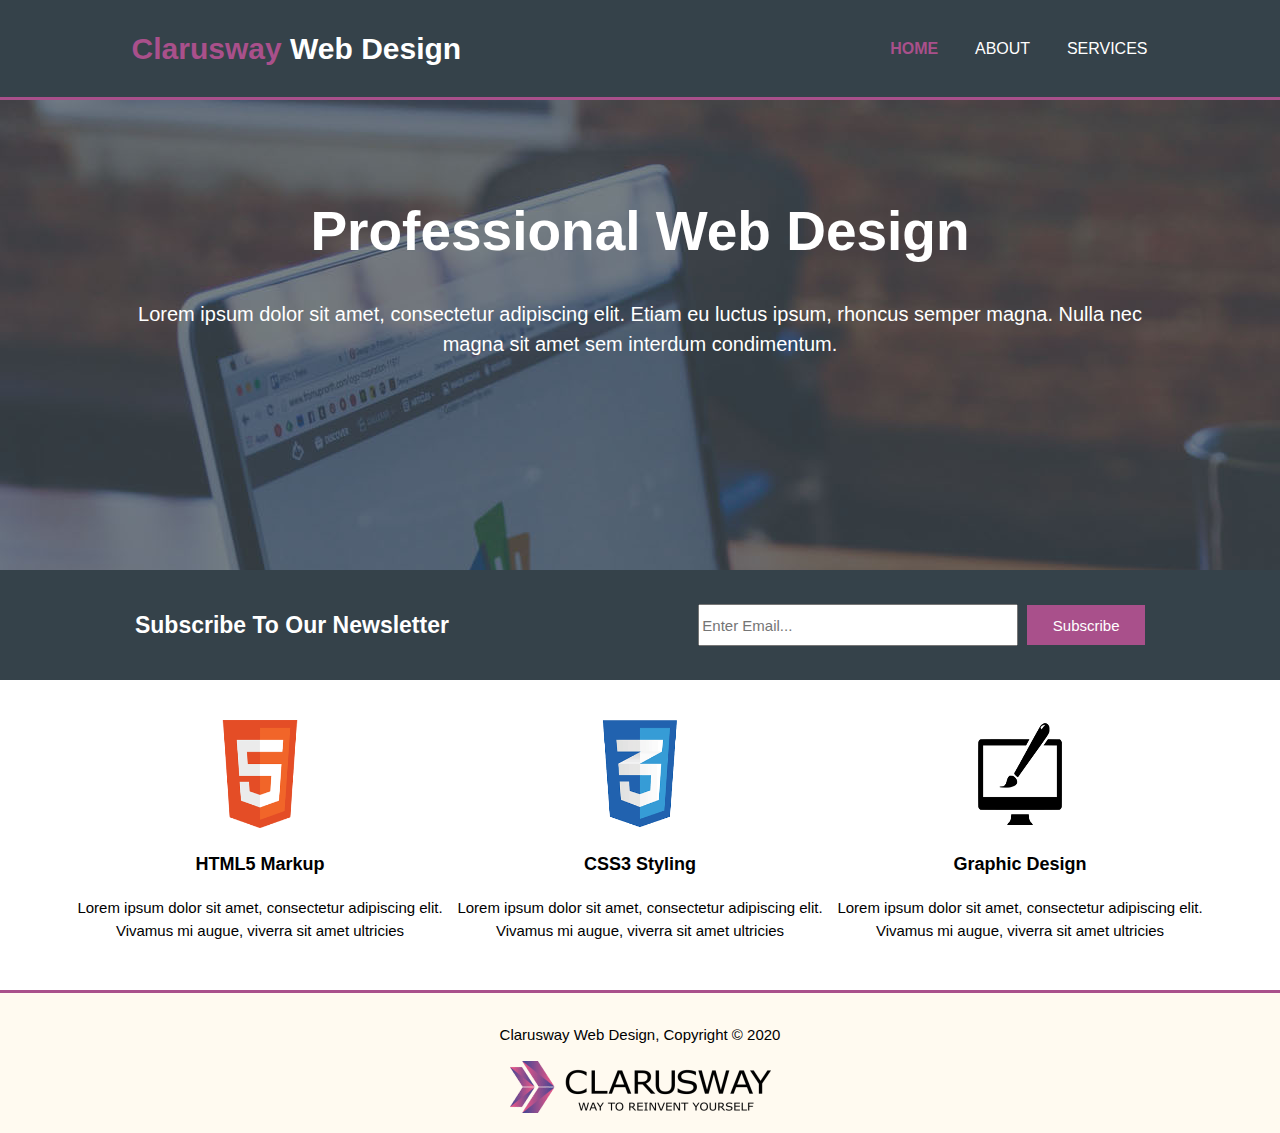
==== index.html @ c37fb14d "This is my first website prototip" ====
<!DOCTYPE html>
<html lang="en">

<head>
    <meta charset="UTF-8">
    <meta name="viewport" content="width=device-width, initial-scale=1.0">
    <title>Web Design</title>
    <link rel="stylesheet" href="style.css">
    <link rel="stylesheet" href="index.css">
    <link rel="shortcut icon" href="./images/lighthouse-icon.png" type="image/x-icon">
</head>

<body>

    <header class="header">
        <div class="header__left">
            <p><span>Clarusway</span> Web Design</p>
        </div>
        <div class="header__right">
            <ul class="header__right--navbar">
                <li><a href="./index.html" class="header__right--navbar-home">Home</a></li>
                <li><a href="./about.html" class="header__right--navbar-about">About</a></li>
                <li><a href="./services.html" class="header__right--navbar-services">Services</a></li>
            </ul>
        </div>
    </header>

    <section class="section__hero">
        <h1 class="section__hero--head">Professional Web Design</h1>
        <p class="section__hero--para">Lorem ipsum dolor sit amet, consectetur adipiscing elit. Etiam eu luctus ipsum, rhoncus semper magna. Nulla nec magna sit amet sem interdum condimentum.</p>
    </section>

    <section class="section__newsletter">
        <div class="section__newsletter--subscribe">
            <p>Subscribe To Our Newsletter</p>
        </div>
        <div class="section__newsletter--email">
            <input type="email" name="email" class="section__newsletter--email-input" placeholder="Enter Email...">
            <input type="button" value="Subscribe" class="section__newsletter--email-button">
        </div>
    </section>

    <section class="section__logo">
        <div class="section__logo--html">
            <img src="./images/logo_html.png" alt="HTML Logo" class="section__logo--html-img">
            <h3>HTML5 Markup</h3>
            <p>Lorem ipsum dolor sit amet, consectetur adipiscing elit. Vivamus mi augue, viverra sit amet ultricies</p>
        </div>
        <div class="section__logo--css">
            <img src="./images/logo_css.png" alt="CSS Logo" class="section__logo--css-img">
            <h3>CSS3 Styling</h3>
            <p>Lorem ipsum dolor sit amet, consectetur adipiscing elit. Vivamus mi augue, viverra sit amet ultricies</p>
        </div>
        <div class="section__logo--graphic">
            <img src="./images/logo_brush.png" alt="Brush Logo" class="section__logo--graphic-img">
            <h3>Graphic Design</h3>
            <p>Lorem ipsum dolor sit amet, consectetur adipiscing elit. Vivamus mi augue, viverra sit amet ultricies</p>
        </div>
    </section>

    <footer class="footer">
        <div class="footer__container">
            <p class="footer__p">Clarusway Web Design, Copyright © 2020</p>
            <img src="./images/clarusway_logo.png" alt="Clarusway-Logo" class="footer__img">
        </div>
    </footer>
</body>

</html>
---- style.css ----
/*! normalize.css v8.0.1 | MIT License | github.com/necolas/normalize.css */
/* Document
   ========================================================================== */
/**
 * 1. Correct the line height in all browsers.
 * 2. Prevent adjustments of font size after orientation changes in iOS.
 */
html {
  line-height: 1.15;
  /* 1 */
  -webkit-text-size-adjust: 100%;
  /* 2 */
}

/* Sections
   ========================================================================== */
/**
 * Remove the margin in all browsers.
 */
body {
  margin: 0;
}

/**
 * Render the `main` element consistently in IE.
 */
main {
  display: block;
}

/**
 * Correct the font size and margin on `h1` elements within `section` and
 * `article` contexts in Chrome, Firefox, and Safari.
 */
h1 {
  font-size: 2em;
  margin: 0.67em 0;
}

/* Grouping content
   ========================================================================== */
/**
 * 1. Add the correct box sizing in Firefox.
 * 2. Show the overflow in Edge and IE.
 */
hr {
  box-sizing: content-box;
  /* 1 */
  height: 0;
  /* 1 */
  overflow: visible;
  /* 2 */
}

/**
 * 1. Correct the inheritance and scaling of font size in all browsers.
 * 2. Correct the odd `em` font sizing in all browsers.
 */
pre {
  font-family: monospace, monospace;
  /* 1 */
  font-size: 1em;
  /* 2 */
}

/* Text-level semantics
   ========================================================================== */
/**
 * Remove the gray background on active links in IE 10.
 */
a {
  background-color: transparent;
}

/**
 * 1. Remove the bottom border in Chrome 57-
 * 2. Add the correct text decoration in Chrome, Edge, IE, Opera, and Safari.
 */
abbr[title] {
  border-bottom: none;
  /* 1 */
  text-decoration: underline;
  /* 2 */
  text-decoration: underline dotted;
  /* 2 */
}

/**
 * Add the correct font weight in Chrome, Edge, and Safari.
 */
b,
strong {
  font-weight: bolder;
}

/**
 * 1. Correct the inheritance and scaling of font size in all browsers.
 * 2. Correct the odd `em` font sizing in all browsers.
 */
code,
kbd,
samp {
  font-family: monospace, monospace;
  /* 1 */
  font-size: 1em;
  /* 2 */
}

/**
 * Add the correct font size in all browsers.
 */
small {
  font-size: 80%;
}

/**
 * Prevent `sub` and `sup` elements from affecting the line height in
 * all browsers.
 */
sub,
sup {
  font-size: 75%;
  line-height: 0;
  position: relative;
  vertical-align: baseline;
}

sub {
  bottom: -0.25em;
}

sup {
  top: -0.5em;
}

/* Embedded content
   ========================================================================== */
/**
 * Remove the border on images inside links in IE 10.
 */
img {
  border-style: none;
}

/* Forms
   ========================================================================== */
/**
 * 1. Change the font styles in all browsers.
 * 2. Remove the margin in Firefox and Safari.
 */
button,
input,
optgroup,
select,
textarea {
  font-family: inherit;
  /* 1 */
  font-size: 100%;
  /* 1 */
  line-height: 1.15;
  /* 1 */
  margin: 0;
  /* 2 */
}

/**
 * Show the overflow in IE.
 * 1. Show the overflow in Edge.
 */
button,
input {
  /* 1 */
  overflow: visible;
}

/**
 * Remove the inheritance of text transform in Edge, Firefox, and IE.
 * 1. Remove the inheritance of text transform in Firefox.
 */
button,
select {
  /* 1 */
  text-transform: none;
}

/**
 * Correct the inability to style clickable types in iOS and Safari.
 */
button,
[type=button],
[type=reset],
[type=submit] {
  -webkit-appearance: button;
}

/**
 * Remove the inner border and padding in Firefox.
 */
button::-moz-focus-inner,
[type=button]::-moz-focus-inner,
[type=reset]::-moz-focus-inner,
[type=submit]::-moz-focus-inner {
  border-style: none;
  padding: 0;
}

/**
 * Restore the focus styles unset by the previous rule.
 */
button:-moz-focusring,
[type=button]:-moz-focusring,
[type=reset]:-moz-focusring,
[type=submit]:-moz-focusring {
  outline: 1px dotted ButtonText;
}

/**
 * Correct the padding in Firefox.
 */
fieldset {
  padding: 0.35em 0.75em 0.625em;
}

/**
 * 1. Correct the text wrapping in Edge and IE.
 * 2. Correct the color inheritance from `fieldset` elements in IE.
 * 3. Remove the padding so developers are not caught out when they zero out
 *    `fieldset` elements in all browsers.
 */
legend {
  box-sizing: border-box;
  /* 1 */
  color: inherit;
  /* 2 */
  display: table;
  /* 1 */
  max-width: 100%;
  /* 1 */
  padding: 0;
  /* 3 */
  white-space: normal;
  /* 1 */
}

/**
 * Add the correct vertical alignment in Chrome, Firefox, and Opera.
 */
progress {
  vertical-align: baseline;
}

/**
 * Remove the default vertical scrollbar in IE 10+.
 */
textarea {
  overflow: auto;
}

/**
 * 1. Add the correct box sizing in IE 10.
 * 2. Remove the padding in IE 10.
 */
[type=checkbox],
[type=radio] {
  box-sizing: border-box;
  /* 1 */
  padding: 0;
  /* 2 */
}

/**
 * Correct the cursor style of increment and decrement buttons in Chrome.
 */
[type=number]::-webkit-inner-spin-button,
[type=number]::-webkit-outer-spin-button {
  height: auto;
}

/**
 * 1. Correct the odd appearance in Chrome and Safari.
 * 2. Correct the outline style in Safari.
 */
[type=search] {
  -webkit-appearance: textfield;
  /* 1 */
  outline-offset: -2px;
  /* 2 */
}

/**
 * Remove the inner padding in Chrome and Safari on macOS.
 */
[type=search]::-webkit-search-decoration {
  -webkit-appearance: none;
}

/**
 * 1. Correct the inability to style clickable types in iOS and Safari.
 * 2. Change font properties to `inherit` in Safari.
 */
::-webkit-file-upload-button {
  -webkit-appearance: button;
  /* 1 */
  font: inherit;
  /* 2 */
}

/* Interactive
   ========================================================================== */
/*
 * Add the correct display in Edge, IE 10+, and Firefox.
 */
details {
  display: block;
}

/*
 * Add the correct display in all browsers.
 */
summary {
  display: list-item;
}

/* Misc
   ========================================================================== */
/**
 * Add the correct display in IE 10+.
 */
template {
  display: none;
}

/**
 * Add the correct display in IE 10.
 */
[hidden] {
  display: none;
}

* {
  font-family: Arial, Helvetica, sans-serif;
}

html, body {
  height: 100%;
}

.header {
  display: flex;
  height: 100px;
  padding: 20px;
  justify-content: space-between;
  background-color: #35424A;
  align-items: center;
  border-bottom: 3px solid #A9508B;
  box-sizing: border-box;
}
.header__left {
  white-space: nowrap;
  margin-left: 9%;
}
.header__left p {
  color: white;
  font-size: 30px;
  line-height: 45px;
  font-weight: 700;
}
.header__left p span {
  color: #A9508B;
}
.header__right {
  margin-right: 15%;
}
.header__right--navbar {
  display: flex;
  list-style-type: none;
}
.header__right--navbar li {
  padding-right: 20%;
}
.header__right--navbar li a {
  text-decoration: none;
  text-transform: uppercase;
  font-weight: 400;
  font-size: 16px;
  line-height: 24px;
  color: white;
}
.header__right--navbar li a:hover {
  text-decoration: none;
  text-transform: uppercase;
  font-weight: 700;
  font-size: 16px;
  line-height: 24px;
  color: #ccc;
}

.section__hero {
  background-image: url(./images/showcase.jpg);
  height: 52%;
  padding: 1px;
}
.section__hero--head {
  font-weight: 700;
  font-size: 55px;
  line-height: 83px;
  color: #fff;
  margin: 7% auto 2%;
  text-align: center;
}
.section__hero--para {
  font-weight: 400;
  font-size: 20px;
  line-height: 30px;
  color: #fff;
  text-align: center;
  margin: 0 10%;
}
.section__newsletter {
  display: flex;
  justify-content: space-around;
  height: 10%;
  font-size: 15px;
  line-height: 23px;
  font-weight: 400;
  padding: 0.8%;
  color: #fff;
  background-color: #35424A;
}
.section__newsletter--subscribe {
  margin: auto;
  font-size: 23px;
  line-height: 34px;
  font-weight: 700;
}
.section__newsletter--email {
  display: flex;
  margin: auto;
  align-items: center;
}
.section__newsletter--email-input {
  width: 40vh;
  height: 4vh;
}
.section__newsletter--email-button {
  width: 30%;
  height: 4.5vh;
  margin-left: 2%;
  background-color: #A9508B;
  color: white;
  border: none;
}
.section__logo {
  margin: 10px;
  display: flex;
  justify-content: center;
  align-content: center;
}
.section__logo div {
  text-align: center;
  margin: 30px 5px;
  width: 370px;
  height: 230px;
}
.section__logo img {
  width: 6.5vw;
  height: 12vh;
  margin: 0;
}
.section__logo h3 {
  font-size: 18px;
  line-height: 26px;
  font-weight: 700;
  margin: 5%;
  color: #000;
}
.section__logo p {
  font-size: 15px;
  line-height: 23px;
  font-weight: 400;
  color: #000;
}

.footer {
  position: relative;
  bottom: 0;
  left: 0;
  height: 140px;
  font-size: 15px;
  line-height: 23px;
  font-weight: 400;
  color: #000;
  background-color: #FFFAF0;
  border-top: 3px solid #A9508B;
  display: flex;
  flex-direction: column;
  justify-content: center;
  align-items: center;
  text-align: center;
}
.footer div a img {
  height: 40px;
  width: 200px;
  margin: 0 auto;
  justify-content: center;
}
---- index.css ----
.header__right--navbar-home {
  color: #A9508B !important;
  text-decoration: none;
  text-transform: uppercase;
  font-weight: 700 !important;
  font-size: 16px;
  line-height: 24px;
}
.header__right--navbar-home:hover {
  color: #ccc !important;
}
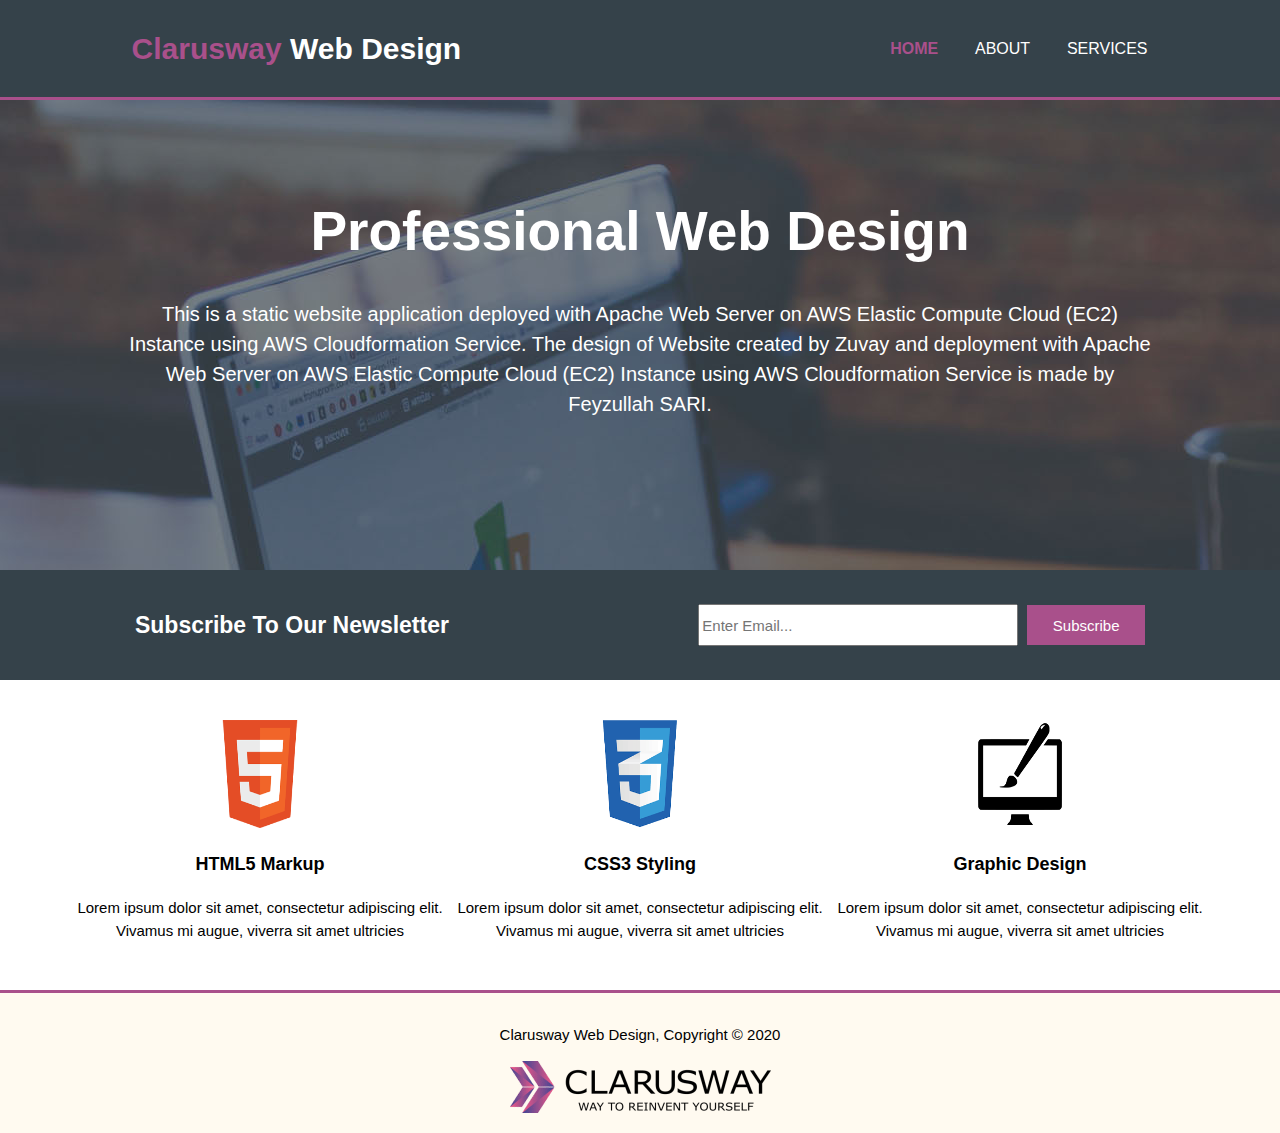
==== commit 890d5afd: "CloudFormation file added. index.html updated." ====
--- a/index.html
+++ b/index.html
@@ -27,7 +27,7 @@
 
     <section class="section__hero">
         <h1 class="section__hero--head">Professional Web Design</h1>
-        <p class="section__hero--para">Lorem ipsum dolor sit amet, consectetur adipiscing elit. Etiam eu luctus ipsum, rhoncus semper magna. Nulla nec magna sit amet sem interdum condimentum.</p>
+        <p class="section__hero--para">This is a static website application deployed with Apache Web Server on AWS Elastic Compute Cloud (EC2) Instance using AWS Cloudformation Service. The design of Website created by Zuvay and deployment with Apache Web Server on AWS Elastic Compute Cloud (EC2) Instance using AWS Cloudformation Service is made by Feyzullah SARI.</p>
     </section>
 
     <section class="section__newsletter">
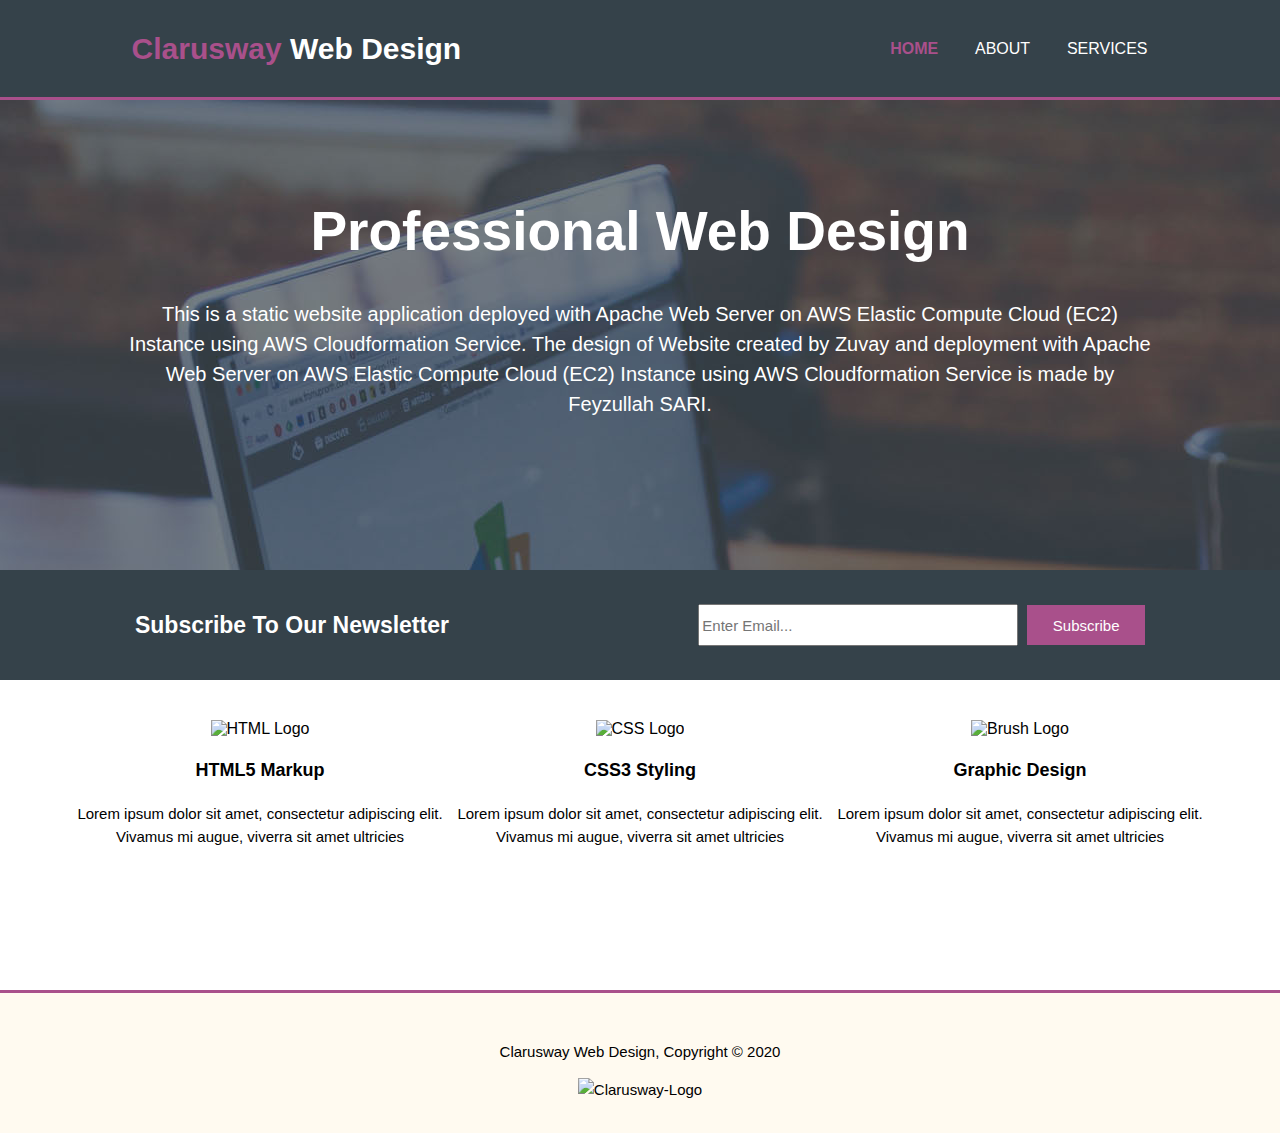
==== commit 97bf96bb: "parameters added." ====
--- a/index.html
+++ b/index.html
@@ -7,7 +7,7 @@
     <title>Web Design</title>
     <link rel="stylesheet" href="style.css">
     <link rel="stylesheet" href="index.css">
-    <link rel="shortcut icon" href="./images/lighthouse-icon.png" type="image/x-icon">
+    <link rel="shortcut icon" href="/var/www/html/images/lighthouse-icon.png" type="image/x-icon">
 </head>
 
 <body>
@@ -42,17 +42,17 @@
 
     <section class="section__logo">
         <div class="section__logo--html">
-            <img src="./images/logo_html.png" alt="HTML Logo" class="section__logo--html-img">
+            <img src="/var/www/html/images/logo_html.png" alt="HTML Logo" class="section__logo--html-img">
             <h3>HTML5 Markup</h3>
             <p>Lorem ipsum dolor sit amet, consectetur adipiscing elit. Vivamus mi augue, viverra sit amet ultricies</p>
         </div>
         <div class="section__logo--css">
-            <img src="./images/logo_css.png" alt="CSS Logo" class="section__logo--css-img">
+            <img src="/var/www/html/images/logo_css.png" alt="CSS Logo" class="section__logo--css-img">
             <h3>CSS3 Styling</h3>
             <p>Lorem ipsum dolor sit amet, consectetur adipiscing elit. Vivamus mi augue, viverra sit amet ultricies</p>
         </div>
         <div class="section__logo--graphic">
-            <img src="./images/logo_brush.png" alt="Brush Logo" class="section__logo--graphic-img">
+            <img src="/var/www/html/images/logo_brush.png" alt="Brush Logo" class="section__logo--graphic-img">
             <h3>Graphic Design</h3>
             <p>Lorem ipsum dolor sit amet, consectetur adipiscing elit. Vivamus mi augue, viverra sit amet ultricies</p>
         </div>
@@ -61,7 +61,7 @@
     <footer class="footer">
         <div class="footer__container">
             <p class="footer__p">Clarusway Web Design, Copyright © 2020</p>
-            <img src="./images/clarusway_logo.png" alt="Clarusway-Logo" class="footer__img">
+            <img src="/var/www/html/images/clarusway_logo.png" alt="Clarusway-Logo" class="footer__img">
         </div>
     </footer>
 </body>
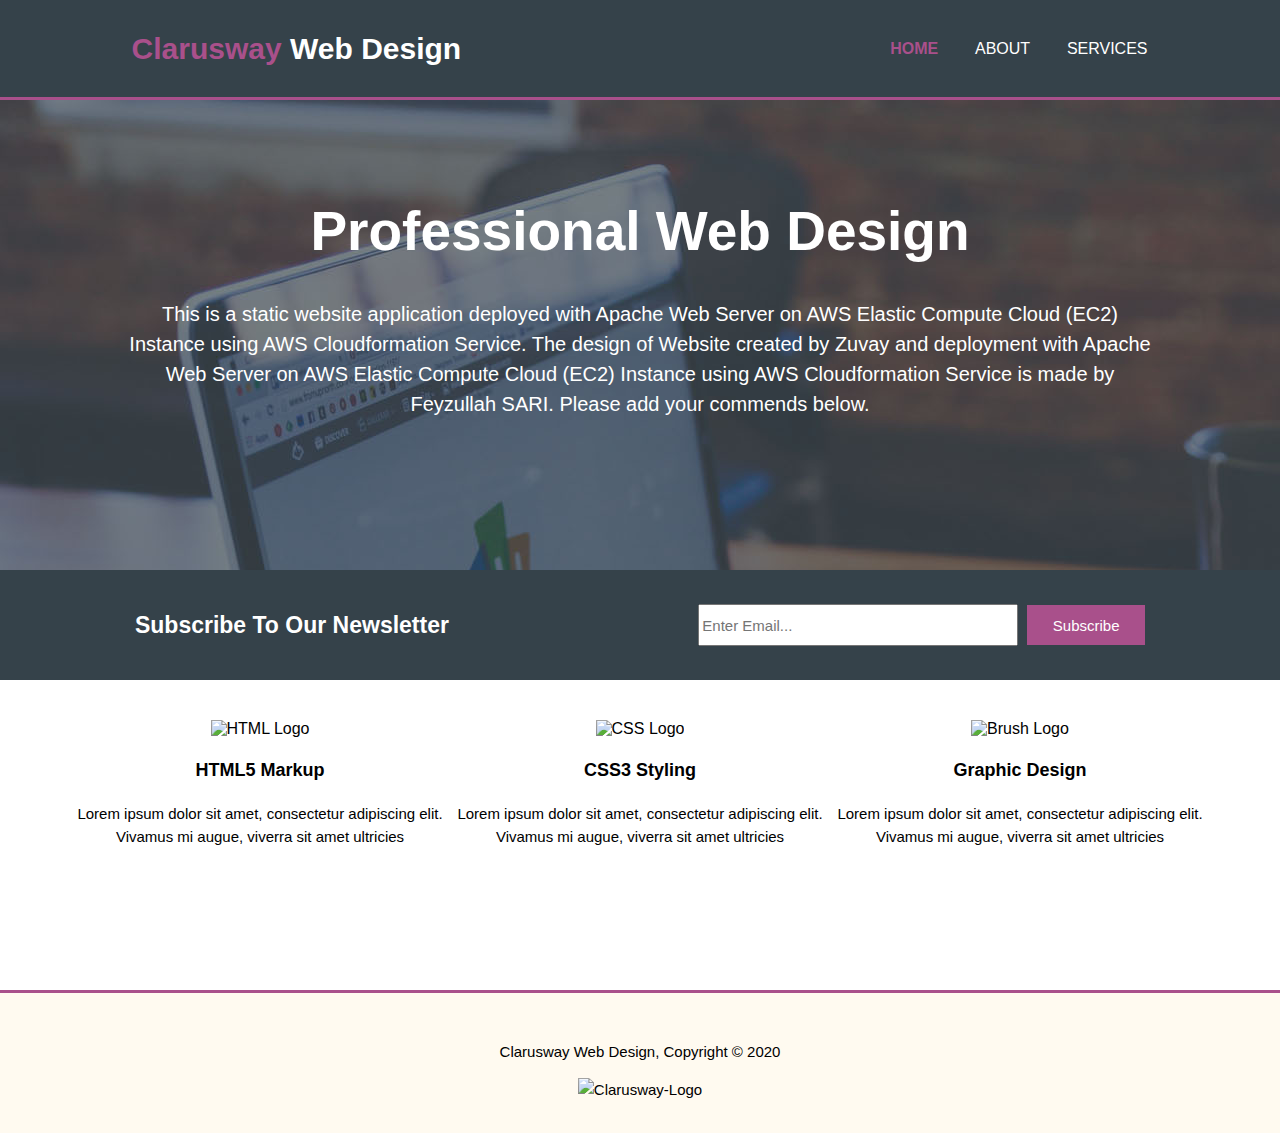
==== commit 2096db56: "explanation refresed." ====
--- a/index.html
+++ b/index.html
@@ -27,7 +27,7 @@
 
     <section class="section__hero">
         <h1 class="section__hero--head">Professional Web Design</h1>
-        <p class="section__hero--para">This is a static website application deployed with Apache Web Server on AWS Elastic Compute Cloud (EC2) Instance using AWS Cloudformation Service. The design of Website created by Zuvay and deployment with Apache Web Server on AWS Elastic Compute Cloud (EC2) Instance using AWS Cloudformation Service is made by Feyzullah SARI.</p>
+        <p class="section__hero--para">This is a static website application deployed with Apache Web Server on AWS Elastic Compute Cloud (EC2) Instance using AWS Cloudformation Service. The design of Website created by Zuvay and deployment with Apache Web Server on AWS Elastic Compute Cloud (EC2) Instance using AWS Cloudformation Service is made by Feyzullah SARI. Please add your commends below.</p>
     </section>
 
     <section class="section__newsletter">
@@ -66,4 +66,4 @@
     </footer>
 </body>
 
-</html>+</html>
